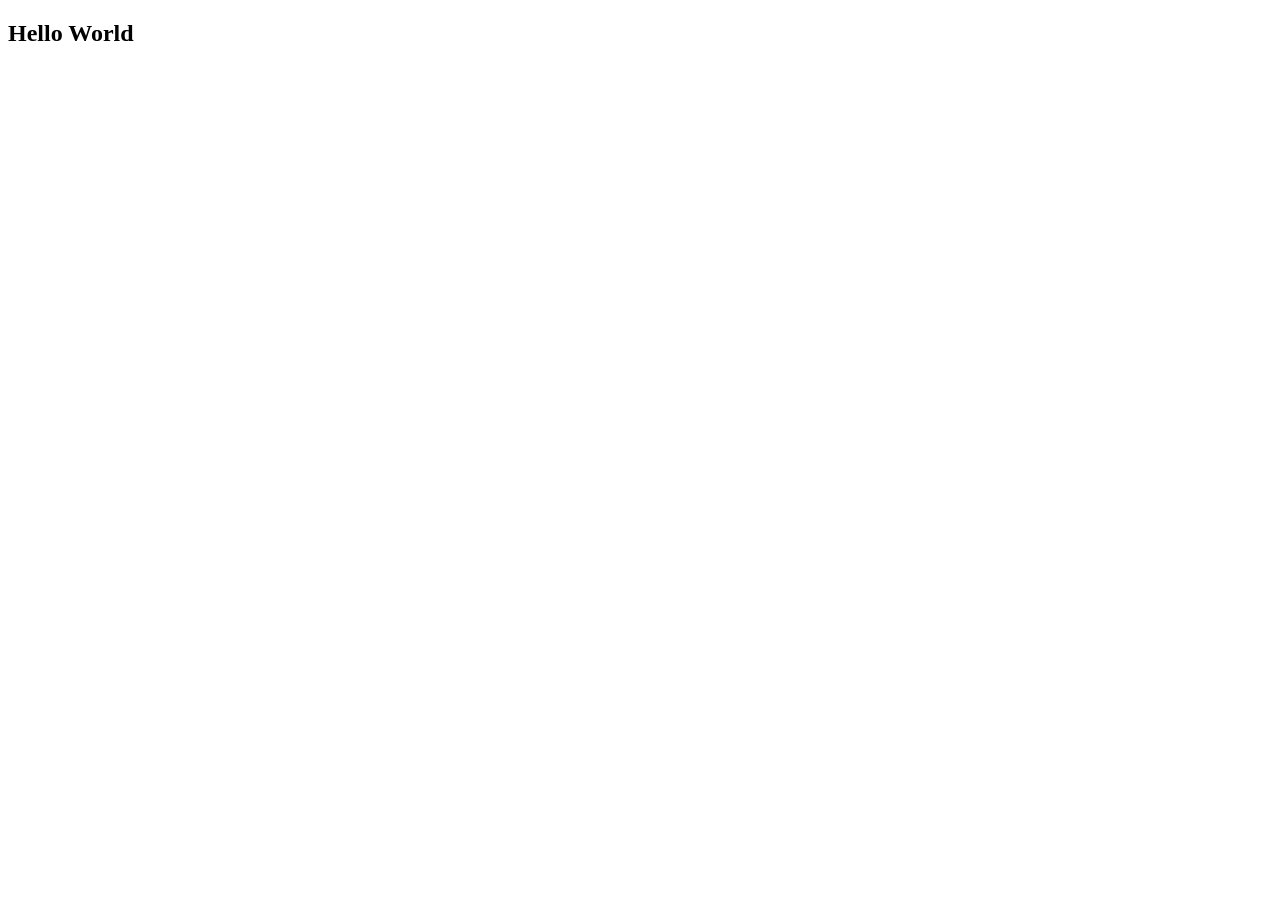
==== index.html @ fc71aabb "CSStrain" ====
<!DOCTYPE html>
<html lang="en">
<head>
    <meta charset="UTF-8">
    <meta name="viewport" content="width=device-width, initial-scale=1.0">
    <title>CSS入門</title>
</head>
<body>
    <h2>Hello World</h2>
</body>
</html>
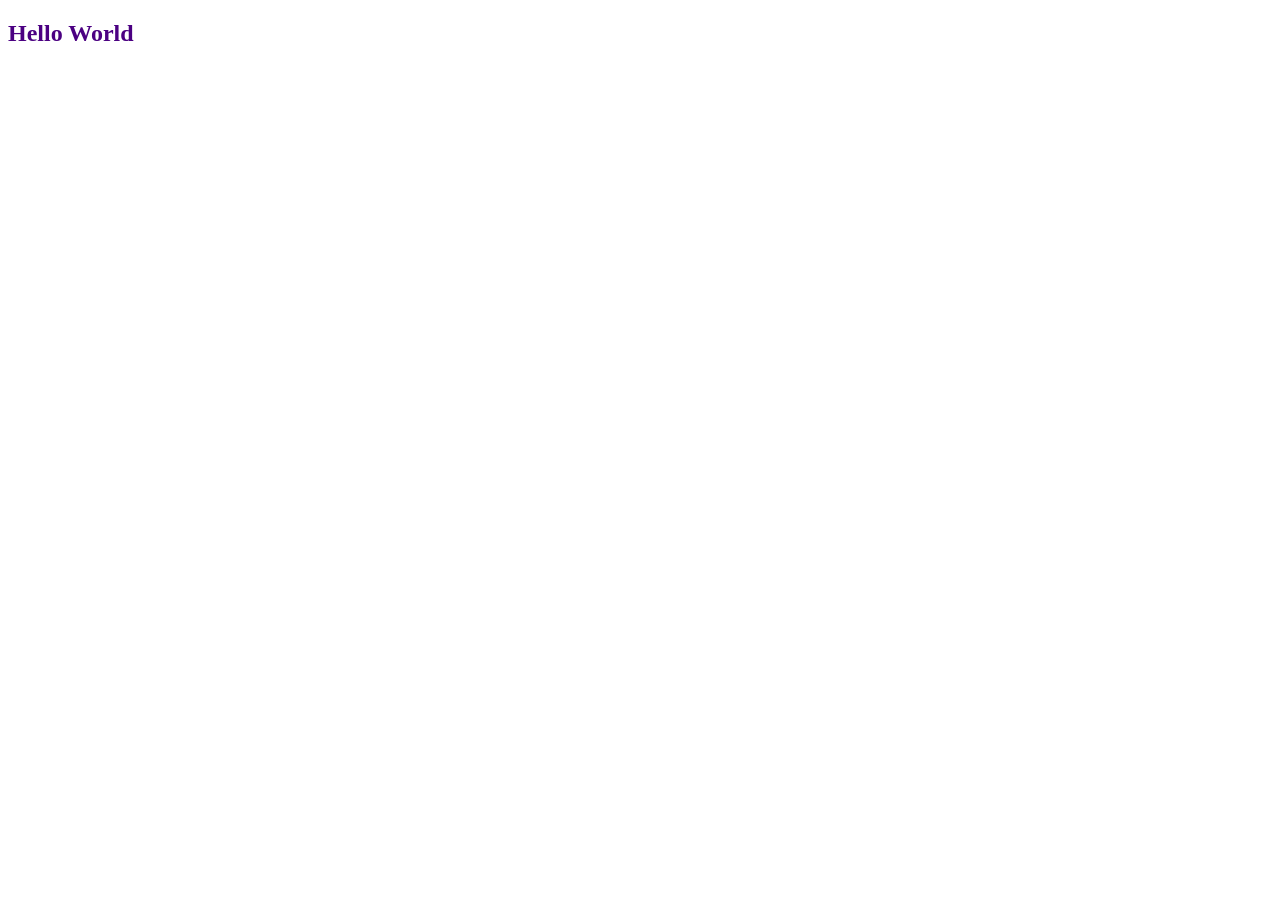
==== commit a4b318a7: "CSStrain" ====
--- a/index.html
+++ b/index.html
@@ -4,6 +4,7 @@
     <meta charset="UTF-8">
     <meta name="viewport" content="width=device-width, initial-scale=1.0">
     <title>CSS入門</title>
+    <link rel="stylesheet" href="app.css">
 </head>
 <body>
     <h2>Hello World</h2>
--- a/app.css
+++ b/app.css
@@ -0,0 +1,3 @@
+h2 {
+    color: indigo;
+}
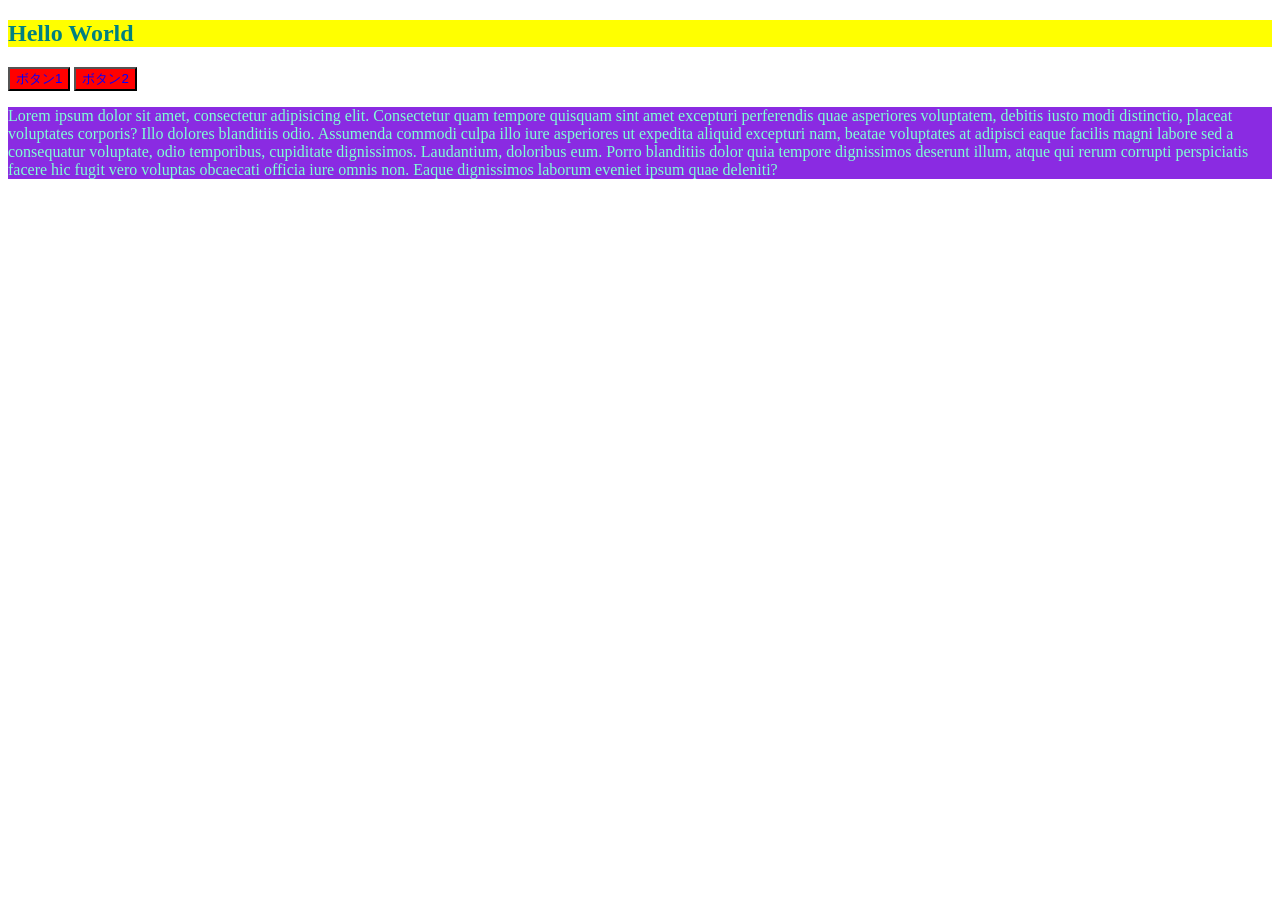
==== commit f85c8682: "CSStrain" ====
--- a/index.html
+++ b/index.html
@@ -8,5 +8,10 @@
 </head>
 <body>
     <h2>Hello World</h2>
+    <button>ボタン1</button>
+    <button>ボタン2</button>
+    <p>Lorem ipsum dolor sit amet, consectetur adipisicing elit. Consectetur quam tempore quisquam sint amet excepturi perferendis quae asperiores voluptatem, debitis iusto modi distinctio, placeat voluptates corporis? Illo dolores blanditiis odio.
+    Assumenda commodi culpa illo iure asperiores ut expedita aliquid excepturi nam, beatae voluptates at adipisci eaque facilis magni labore sed a consequatur voluptate, odio temporibus, cupiditate dignissimos. Laudantium, doloribus eum.
+    Porro blanditiis dolor quia tempore dignissimos deserunt illum, atque qui rerum corrupti perspiciatis facere hic fugit vero voluptas obcaecati officia iure omnis non. Eaque dignissimos laborum eveniet ipsum quae deleniti?</p>
 </body>
 </html>
--- a/app.css
+++ b/app.css
@@ -1,3 +1,15 @@
 h2 {
-    color: indigo;
-}+    color: teal;
+    background-color: yellow;
+}
+
+button {
+    color: blue;
+    background-color: red;
+}
+
+p {
+    color: aquamarine;
+    background-color: blueviolet;
+}
+/* ちょっとさすがに配色にセンスなさすぎる */
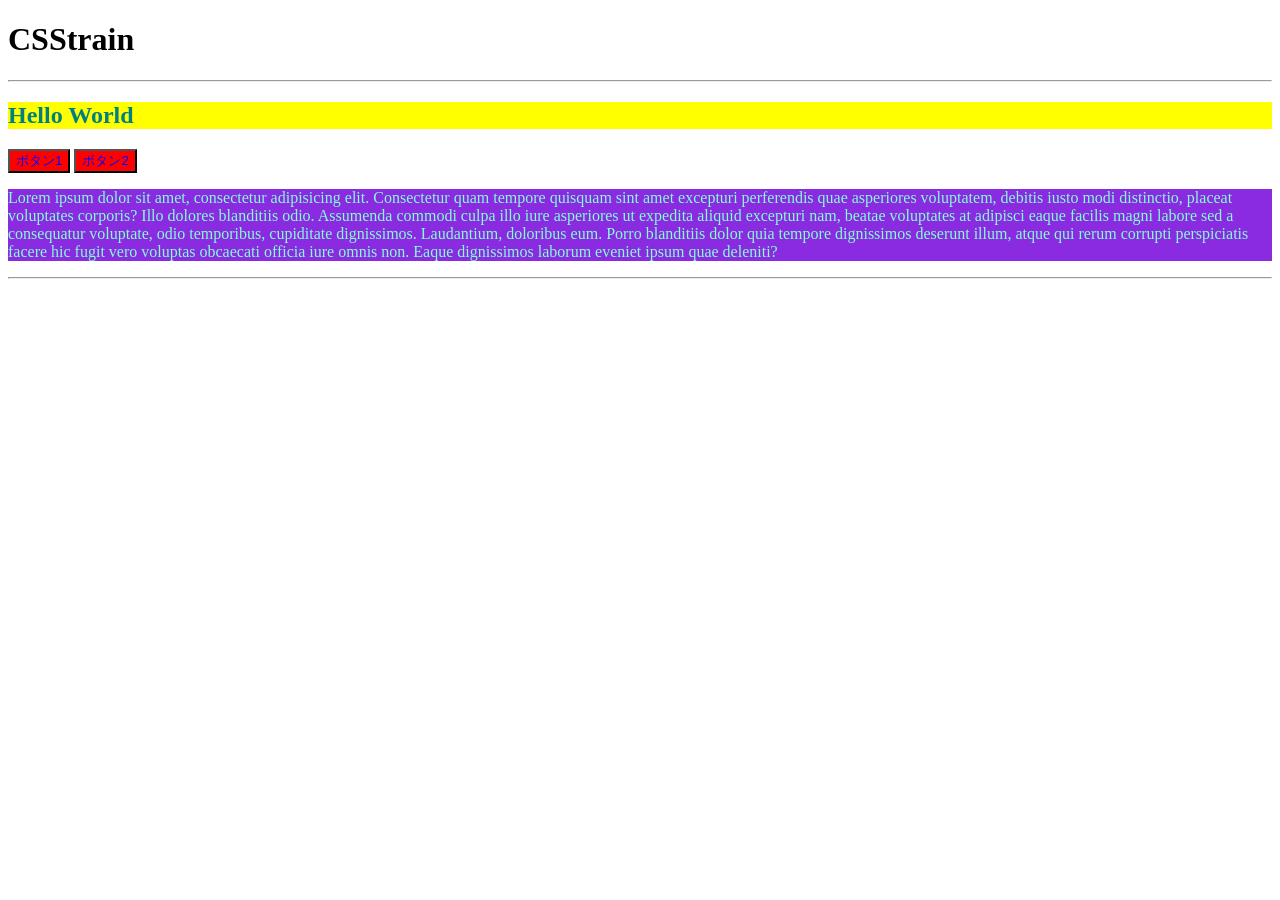
==== commit 63317f56: "CSStrain" ====
--- a/index.html
+++ b/index.html
@@ -7,11 +7,16 @@
     <link rel="stylesheet" href="app.css">
 </head>
 <body>
+    <h1>CSStrain</h1>
+    <hr>
+    
     <h2>Hello World</h2>
     <button>ボタン1</button>
     <button>ボタン2</button>
     <p>Lorem ipsum dolor sit amet, consectetur adipisicing elit. Consectetur quam tempore quisquam sint amet excepturi perferendis quae asperiores voluptatem, debitis iusto modi distinctio, placeat voluptates corporis? Illo dolores blanditiis odio.
     Assumenda commodi culpa illo iure asperiores ut expedita aliquid excepturi nam, beatae voluptates at adipisci eaque facilis magni labore sed a consequatur voluptate, odio temporibus, cupiditate dignissimos. Laudantium, doloribus eum.
     Porro blanditiis dolor quia tempore dignissimos deserunt illum, atque qui rerum corrupti perspiciatis facere hic fugit vero voluptas obcaecati officia iure omnis non. Eaque dignissimos laborum eveniet ipsum quae deleniti?</p>
+    <hr>
+
 </body>
 </html>
--- a/app.css
+++ b/app.css
@@ -1,3 +1,7 @@
+h1 {
+    text-align: centers;
+}
+
 h2 {
     color: teal;
     background-color: yellow;
